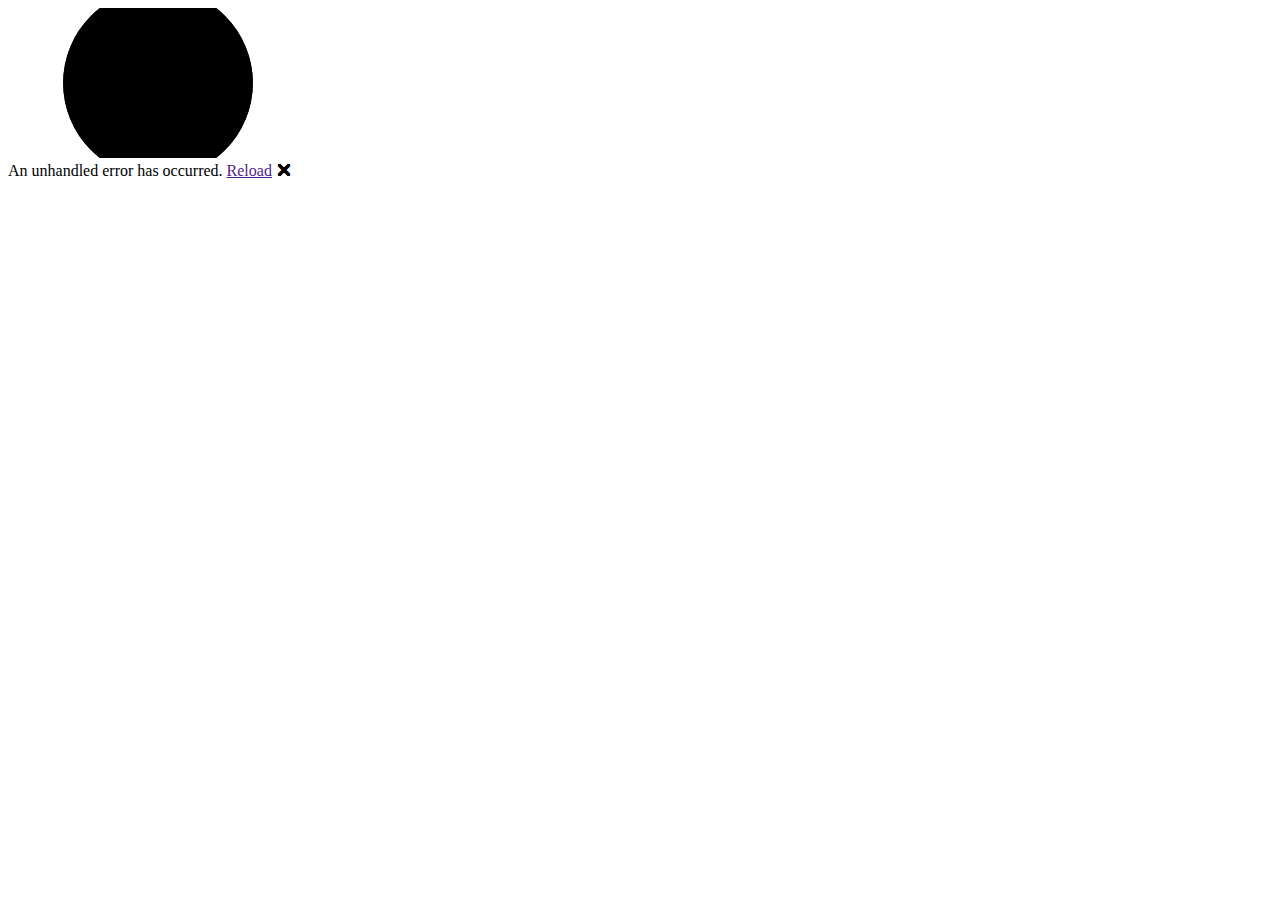
==== NCrontabViewer/wwwroot/index.html @ 671d6e27 "Merge branch 'master' into blazor-viewer" ====
<!DOCTYPE html>
<html lang="en">

<head>
    <meta charset="utf-8" />
    <meta name="viewport" content="width=device-width, initial-scale=1.0" />
    <title>NCrontabWebViewer</title>
    <base href="/" />
    <link href="css/bootstrap/bootstrap.min.css" rel="stylesheet" />
    <link href="css/app.css" rel="stylesheet" />
</head>

<body>
    <div id="app">
        <svg class="loading-progress">
            <circle r="40%" cx="50%" cy="50%" />
            <circle r="40%" cx="50%" cy="50%" />
        </svg>
        <div class="loading-progress-text"></div>
    </div>

    <div id="blazor-error-ui">
        An unhandled error has occurred.
        <a href="" class="reload">Reload</a>
        <a class="dismiss">🗙</a>
    </div>
    <script src="_framework/blazor.webassembly.js"></script>
</body>

</html>
---- NCrontabViewer/wwwroot/css/app.css ----
html, body {
    font-family: 'Helvetica Neue', Helvetica, Arial, sans-serif;
}

h1:focus {
    outline: none;
}

a, .btn-link {
    color: #0071c1;
}

.btn-primary {
    color: #fff;
    background-color: #1b6ec2;
    border-color: #1861ac;
}

.btn:focus, .btn:active:focus, .btn-link.nav-link:focus, .form-control:focus, .form-check-input:focus {
  box-shadow: 0 0 0 0.1rem white, 0 0 0 0.25rem #258cfb;
}

.content {
    padding-top: 1.1rem;
}

.valid.modified:not([type=checkbox]) {
    outline: 1px solid #26b050;
}

.invalid {
    outline: 1px solid red;
}

.validation-message {
    color: red;
}

#blazor-error-ui {
    background: lightyellow;
    bottom: 0;
    box-shadow: 0 -1px 2px rgba(0, 0, 0, 0.2);
    display: none;
    left: 0;
    padding: 0.6rem 1.25rem 0.7rem 1.25rem;
    position: fixed;
    width: 100%;
    z-index: 1000;
}

#blazor-error-ui .dismiss {
    cursor: pointer;
    position: absolute;
    right: 0.75rem;
    top: 0.5rem;
}

.blazor-error-boundary {
    background: url([data-uri]) no-repeat 1rem/1.8rem, #b32121;
    padding: 1rem 1rem 1rem 3.7rem;
    color: white;
}

    .blazor-error-boundary::after {
        content: "An error has occurred."
    }

.loading-progress {
    position: relative;
    display: block;
    width: 8rem;
    height: 8rem;
    margin: 20vh auto 1rem auto;
}

    .loading-progress circle {
        fill: none;
        stroke: #e0e0e0;
        stroke-width: 0.6rem;
        transform-origin: 50% 50%;
        transform: rotate(-90deg);
    }

        .loading-progress circle:last-child {
            stroke: #1b6ec2;
            stroke-dasharray: calc(3.141 * var(--blazor-load-percentage, 0%) * 0.8), 500%;
            transition: stroke-dasharray 0.05s ease-in-out;
        }

.loading-progress-text {
    position: absolute;
    text-align: center;
    font-weight: bold;
    inset: calc(20vh + 3.25rem) 0 auto 0.2rem;
}

    .loading-progress-text:after {
        content: var(--blazor-load-percentage-text, "Loading");
    }

code {
    color: #c02d76;
}

.occurrence {
    font-family: Monaco, "Lucida Console", monospace;
}
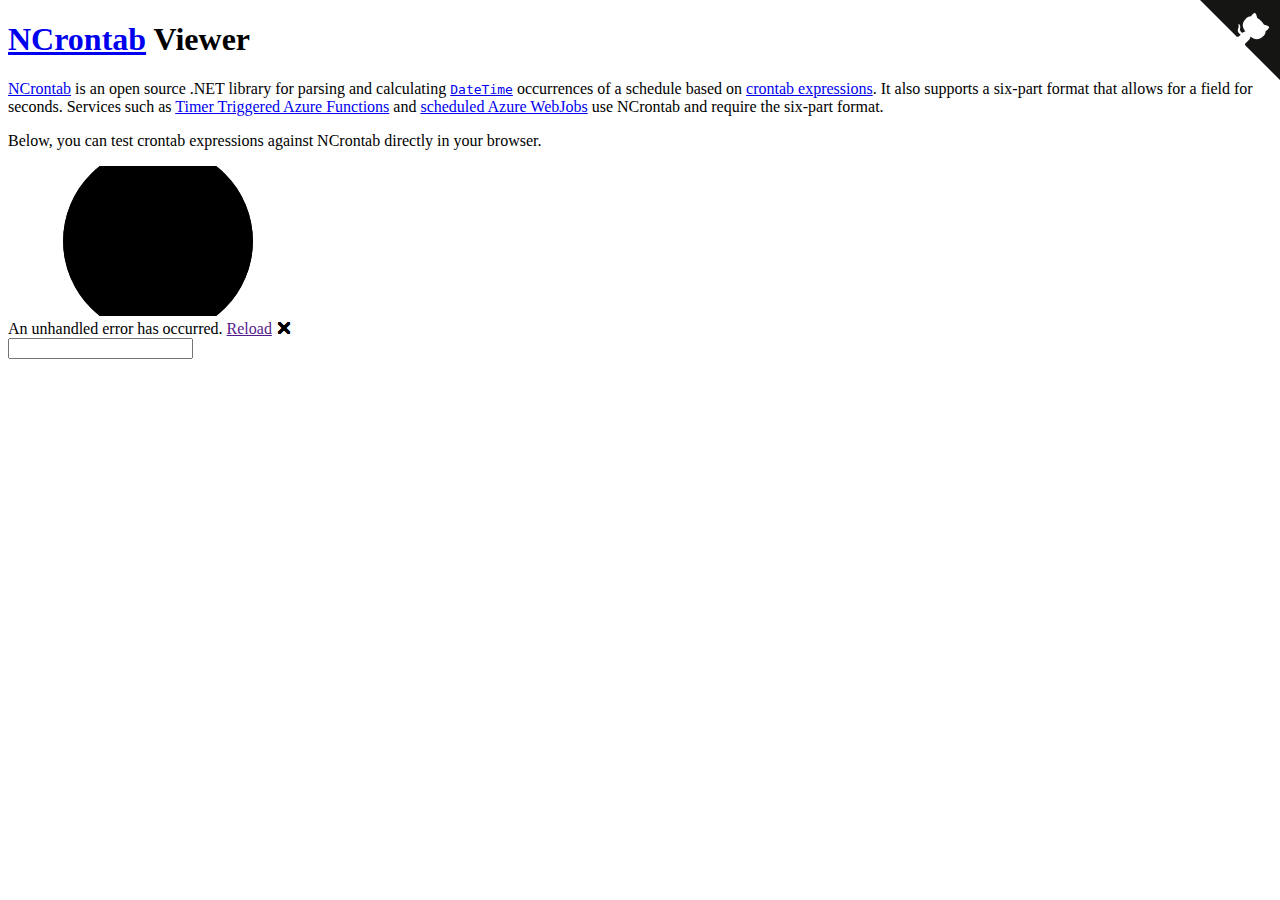
==== commit 402a1edc: "Consolidate "NCrontabTester" and "NCrontabViewer"" ====
--- a/NCrontabViewer/wwwroot/index.html
+++ b/NCrontabViewer/wwwroot/index.html
@@ -4,27 +4,58 @@
 <head>
     <meta charset="utf-8" />
     <meta name="viewport" content="width=device-width, initial-scale=1.0" />
-    <title>NCrontabWebViewer</title>
+    <title>NCrontabViewer</title>
     <base href="/" />
     <link href="css/bootstrap/bootstrap.min.css" rel="stylesheet" />
     <link href="css/app.css" rel="stylesheet" />
 </head>
 
-<body>
-    <div id="app">
-        <svg class="loading-progress">
-            <circle r="40%" cx="50%" cy="50%" />
-            <circle r="40%" cx="50%" cy="50%" />
-        </svg>
-        <div class="loading-progress-text"></div>
-    </div>
+<body class="d-flex flex-column h-100">
+    <main role="main" class="flex-shrink-0">
+        <div class="container">
+            <a href="https://github.com/atifaziz/NCrontab" class="github-corner" aria-label="View source on GitHub"><svg width="80" height="80" viewBox="0 0 250 250" style="fill:#151513; color:#fff; position: absolute; top: 0; border: 0; right: 0;" aria-hidden="true"><path d="M0,0 L115,115 L130,115 L142,142 L250,250 L250,0 Z"></path><path d="M128.3,109.0 C113.8,99.7 119.0,89.6 119.0,89.6 C122.0,82.7 120.5,78.6 120.5,78.6 C119.2,72.0 123.4,76.3 123.4,76.3 C127.3,80.9 125.5,87.3 125.5,87.3 C122.9,97.6 130.6,101.9 134.4,103.2" fill="currentColor" style="transform-origin: 130px 106px;" class="octo-arm"></path><path d="M115.0,115.0 C114.9,115.1 118.7,116.5 119.8,115.4 L133.7,101.6 C136.9,99.2 139.9,98.4 142.2,98.6 C133.8,88.0 127.5,74.4 143.8,58.0 C148.5,53.4 154.0,51.2 159.7,51.0 C160.3,49.4 163.2,43.6 171.4,40.1 C171.4,40.1 176.1,42.5 178.8,56.2 C183.1,58.6 187.2,61.8 190.9,65.4 C194.5,69.0 197.7,73.2 200.1,77.6 C213.8,80.2 216.3,84.9 216.3,84.9 C212.7,93.1 206.9,96.0 205.4,96.6 C205.1,102.4 203.0,107.8 198.3,112.5 C181.9,128.9 168.3,122.5 157.7,114.1 C157.9,116.9 156.7,120.9 152.7,124.9 L141.0,136.5 C139.8,137.7 141.6,141.9 141.8,141.8 Z" fill="currentColor" class="octo-body"></path></svg></a>
+            <h1 class="display-4"><a href="https://github.com/atifaziz/NCrontab">NCrontab</a> Viewer</h1>
+            <p>
+                <a href="https://github.com/atifaziz/NCrontab">NCrontab</a> is an open source .NET library for parsing and
+                calculating <code><a href="https://learn.microsoft.com/en-us/dotnet/api/system.datetime">DateTime</a></code>
+                occurrences of a schedule based on <a href="https://en.wikipedia.org/wiki/Cron#Cron_expression">crontab expressions</a>.
+                It also supports a six-part format that allows for a field for seconds.
+                Services such as
+                <a class="alert-link" href="https://docs.microsoft.com/en-us/azure/azure-functions/functions-bindings-timer?tabs=csharp#ncrontab-expressions">Timer Triggered Azure Functions</a> and
+                <a class="alert-link" href="https://docs.microsoft.com/en-us/azure/app-service/webjobs-create#ncrontab-expressions">scheduled Azure WebJobs</a> use NCrontab and require the six-part format.
+            </p>
+            <p>
+                Below, you can test crontab expressions against NCrontab directly in your browser.
+            </p>
+            <div id="app">
+                <svg class="loading-progress">
+                    <circle r="40%" cx="50%" cy="50%" />
+                    <circle r="40%" cx="50%" cy="50%" />
+                </svg>
+                <div class="loading-progress-text"></div>
+            </div>
 
-    <div id="blazor-error-ui">
-        An unhandled error has occurred.
-        <a href="" class="reload">Reload</a>
-        <a class="dismiss">🗙</a>
-    </div>
+            <div id="blazor-error-ui">
+                An unhandled error has occurred.
+                <a href="" class="reload">Reload</a>
+                <a class="dismiss">🗙</a>
+            </div>
+        </div>
+        <input id="copy-input" />
+    </main>
     <script src="_framework/blazor.webassembly.js"></script>
+    <script>
+        (function () {
+            window.copyText = function (textToCopy) {
+                var copyTextInput = document.getElementById("copy-input");
+                copyTextInput.value = textToCopy;
+                if (copyTextInput.select) copyTextInput.select();
+                if (copyTextInput.setSelectionRange) copyTextInput.setSelectionRange(0, 99999)
+                document.execCommand("copy");
+                alert("Text Copied: " + textToCopy);
+            }
+        })();
+    </script>
 </body>
 
 </html>
--- a/NCrontabViewer/wwwroot/css/app.css
+++ b/NCrontabViewer/wwwroot/css/app.css
@@ -105,3 +105,13 @@
 .occurrence {
     font-family: Monaco, "Lucida Console", monospace;
 }
+
+#copy-input {
+    height: 1px;
+    width: 1px;
+    padding: 0;
+    border: 0;
+    position: absolute;
+    color: rgba(255, 255, 255, 0);
+    background: rgba(255, 255, 255, 0);
+}
